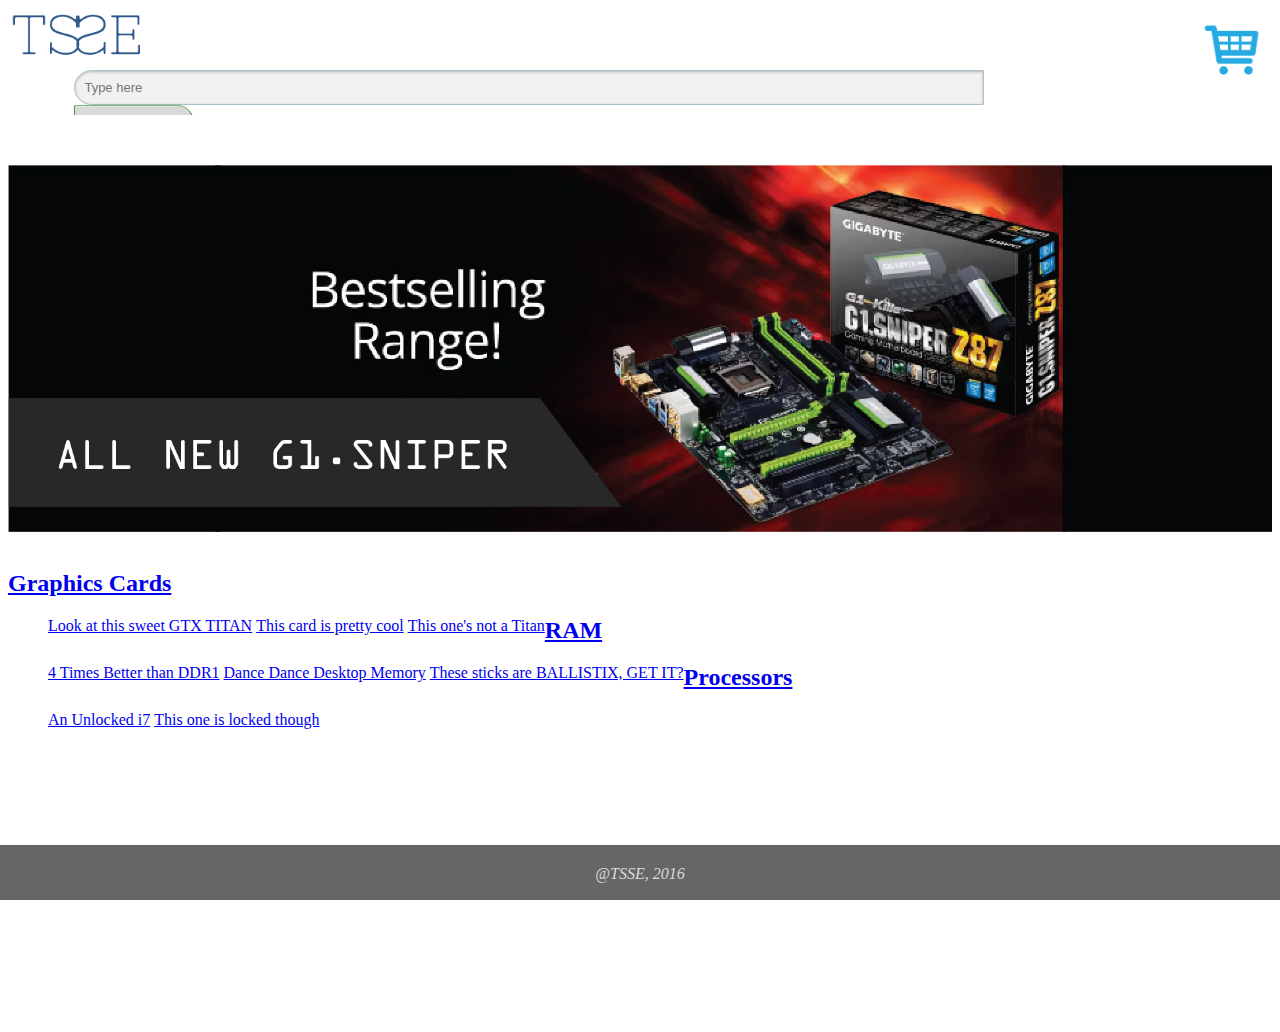
==== index.html @ 69bf1a40 "Update index.html" ====
<!doctype html>
<html lang="en">
<head>
	<!-- bsjsCore Files. You must include them in this order so as to use any BigSemantics porject -->
	<!-- Readyable is a class used to handle the asynchronous load time of the BS project
		BSAutoSwitch is an interface to BigSemantics that can switch between using the lab's hosted service for metadata
			and using a browser-installed extension. BSService and BSSExtension are implementations -->
	<script type="text/javascript" src="BigSemanticsJavaScript/bsjsCore/Readyable.js"></script>
	<script type="text/javascript" src="BigSemanticsJavaScript/bsjsCore/BSAutoSwitch.js"></script>
	<script type="text/javascript" src="BigSemanticsJavaScript/bsjsCore/BSService.js"></script>
	<script type="text/javascript" src="BigSemanticsJavaScript/bsjsCore/BSExtension.js"></script>
	<!-- BSUtils, Downloader, ParsedURL, and simplBase are helper classes. Include them, but don't really worry about them-->
	<script type="text/javascript" src="BigSemanticsJavaScript/bsjsCore/BSUtils.js"></script>
	<script type="text/javascript" src="BigSemanticsJavaScript/bsjsCore/ParsedURL.js"></script>
	<script type="text/javascript" src="BigSemanticsJavaScript/bsjsCore/Downloader.js"></script>
	<script type="text/javascript" src="BigSemanticsJavaScript/bsjsCore/simpl/simplBase.js"></script>
	<!-- MetadataTask is the preffered interface for using BSJS when you only want data and not to render it via our software
		RepoMan loads a Meta-metadata repository. Avoid doing anything with it directly; it's messy-->
	<script type="text/javascript" src="BigSemanticsJavaScript/bsjsCore/MetadataTask.js"></script>
	<script type="text/javascript" src="BigSemanticsJavaScript/bsjsCore/RepoMan.js"></script>
	<!-- Various helped classes for renderers. MetadataViewModel takes our raw data and puts it in a nice format for the
		 various metadata renderers (of which only one is shown here). InterfaceStyle is a dictionary that lets us style
		 elements differently in different renderers. -->
	<script type="text/javascript" src="BigSemanticsJavaScript/bsjsCore/MetadataViewModel.js"></script>
	<script type="text/javascript" src="BigSemanticsJavaScript/renderers/interfaceStyle.js"></script>
	<!-- The RenderingFiles!! RendererBase is your entry point for rendering via our software. RenderingTask handles some various data processing and can, on a good day, select an ideal renderer for metadata if one isn't specified. Vanilla Mice, mice, baby does *most* of the rendering work. The initial plan was for VanillaMICE to extend RendererBase, but in practice they've began to diverge.
	Bootstrap.min.css is a neccesary evil - there's some particular bit of css in there that lets MICE render properly. I'm trying to hunt it
	down so that bootstrap is not a dependency, but I haven't succeeded yet
	-->

	<script type="text/javascript" src="BigSemanticsJavaScript/renderers/RendererBase.js"></script>
	<script type="text/javascript" src="BigSemanticsJavaScript/renderers/RenderingTask.js"></script>
	<script type="text/javascript" src="BigSemanticsJavaScript/renderers/VanillaMICE.js"></script>

    <link href="../BigSemanticsJavaScript/renderers/styles/metadataRenderer.css" rel="stylesheet" type="text/css">

	<!--Webpage-specific javascript and CSS includes-->
<!-- 	<script type="text/javascript" src="./data.js"></script>
    <link href="./demo.css" rel="stylesheet" type="text/css">
 -->    <!-- I like the roboto font because it makes me feel like a real developer-->
	<!-- <link href='https://fonts.googleapis.com/css?family=Roboto:400,900italic,900,700italic,700,500,400italic,500italic,300italic,300,100italic,100' rel='stylesheet' type='text/css'> -->

    <link rel="stylesheet" type="text/css" href="style.css"></link>
    <link rel="stylesheet" type="text/css" href="https://cdnjs.cloudflare.com/ajax/libs/font-awesome/4.6.3/css/font-awesome.min.css">
    <script type="text/javascript" src="http://www.yvoschaap.com/ytpage/ytembed.js"></script>
    <script type="text/javascript" src="javastuff.js"></script>
<style>
</style>
</head>
<header id="banner" class="body">
	<img src="HCC new logo-09.png" alt="TSSE" width="135" height="52">
	<nav>
		<ul>
			<li><a href="cart.html"><img src="HCC new cart-09.png" title="Cart" width="80" height="51"></a></li>
		</ul>
		<form id="searchbox" action="">
			<input id="search" type="text" placeholder="Type here">
			<input id="submit" type="submit" value="Search">
		</form>
	</nav>
</header>
<aside id="featured" class="body"><article>
		<div id="slider">
			<figure>
				<img src="HCC slider1-10.jpg" alt>
				<img src="HCC slide2-10.jpg" alt>
				<img src="HCC slider1-10.jpg" alt>
				<img src="HCC slide2-10.jpg" alt>
			</figure>
		</div>
</article></aside>
<section id="content" class="body">
	<ol id="categories" class="hfeed">
		<li><article class="graphic-cards">
			<header>
				<h2 class="graphic-title"><a href="#" rel="bookmark" title="Permalink to them Graphic cards">Graphics Cards</a></h2>
			</header>
			<div class="graphic-content">
				<ul>
					<li><a href="https://www.amazon.com/EVGA-GeForce-Dual-Link-Graphics-06G-P4-2790-KR/dp/B00BIUKH04" rel="external">Look at this sweet GTX TITAN</a></li>
					<li><a href="http://www.newegg.com/Product/Product.aspx?Item=N82E16814202224" rel="external">This card is pretty cool</a></li>
					<li><a href="http://www.newegg.com/Product/Product.aspx?Item=N82E16814137040" rel="external">This one's not a Titan</a></li>
				</ul>
			</div>
		</article></li>
		<li><article class="ram">
			<header>
				<h2 class="ram-title"><a href="#" rel="bookmark" title="Permalink to them RAMS">RAM</a></h2>
			</header>
			<div class="ram-content">
				<ul>
					<li><a href="http://www.newegg.com/Product/Product.aspx?Item=N82E16820104531" rel="external">4 Times Better than DDR1</a></li>
					<li><a href="http://www.newegg.com/Product/Product.aspx?Item=N82E16820233982" rel="external">Dance Dance Desktop Memory</a></li>
					<li><a href="http://www.newegg.com/Product/Product.aspx?Item=9SIA5752RR9050" rel="external">These sticks are BALLISTIX, GET IT?</a></li>
				</ul>
			</div>
		</article></li>
		<li><article class="processors">
			<header>
				<h2 class="processors-title"><a href="#" rel="bookmark" title="Permalink to them Processors">Processors</a></h2>
			</header>
			<div class="processors-content">
				<ul>
					<li><a href="http://www.newegg.com/Product/Product.aspx?Item=N82E16819117559&cm_re=i7-_-19-117-559-_-Product" rel="external">An Unlocked i7</a></li>
					<li><a href="http://www.newegg.com/Product/Product.aspx?Item=N82E16819117560&cm_re=i7-_-19-117-560-_-Product" rel="external">This one is locked though</a></li>
				</ul>
			</div>
		</article></li>
	</ol>
</section>
<footer id="contentinfo" class="body"> 
	<address id="about" class="vcard body">
		<span class="primary"><font color="d9d9d9">@TSSE, 2016</a>
		</span>
	</address>
</footer>
</html>
---- style.css ----
li {
	display: inline;
}
img {
	float: left;
}
ul {
	float: right;
}
ol {
	display: inline;
}
div#slider{
	width: 100%;
	max-width: 1920px;
	margin: auto;
	margin-top: 50px;
	overflow: hidden;
}
div#slider figure{
	position: relative;
	width: 500%;
	margin: 0;
	padding: 0;
	font-size: 0;
	text-align: left;
	animation: 30s slidy infinite;
}
div#slider figure img {
	width: 20%;
	height: auto;
	float: left;
}
@keyframes slidy {
	0% { left: 0%; }
	20% { left: 0%; }
	25% { left: -100%; }
	45% { left: -100%; }
	50% { left: -200%; }
	70% { left: -200%; } 
	75% { left: -300%; }
	95% { left: -300%; }
	100% { left: -400%; }
}

#searchbox {
	/*background-color: #eaf8fc;
	background-image: linear-gradient(#fff, #d4e8ec);
	border-radius: 35px;
	border-width: 1px;
	border-style: solid;
	border-color: #c4d9df #a4c3ca #83afb7;*/
	width: 80%;
	height: 35px;
	padding: 10px;
	margin: 20px auto 50px;
	overflow: hidden;
}
#search, 
#submit {
    float: left;
}
#search {
    padding: 5px 9px;
    height: 23px;
    width: 88%;
    margin: 0 auto;
    border: 1px solid #a4c3ca;
    font: normal 13px 'trebuchet MS', arial, helvetica;
    background: #f1f1f1;
    border-radius: 50px 3px 3px 50px;
    box-shadow: 0 1px 3px rgba(0, 0, 0, 0.25) inset, 0 1px 0 rgba(255, 255, 255, 1);            
}
#submit
{       
    background-color: #d9d9d9;
    /*background-image: linear-gradient(#95d788, #6cbb6b);*/
    border-radius: 3px 50px 50px 3px;    
    border-width: 1px;
    border-style: solid;
    border-color: #7eba7c #578e57 #447d43;
    box-shadow: 0 0 1px rgba(0, 0, 0, 0.3), 
                0 1px 0 rgba(255, 255, 255, 0.3) inset;
    height: 35px;
    margin: 0 0 0 0px;
    padding: 0;
    width: 120px;
    cursor: pointer;
    font: bold 14px Arial, Helvetica;
    color: #23441e;    
    text-shadow: 0 1px 0 rgba(255,255,255,0.5);
}

#submit:hover {       
    background-color: #999999;
    background-image: linear-gradient(#999999, #d9d9d9);
}   

#submit:active {       
    background: #999999;
    outline: none;
    box-shadow: 0 1px 4px rgba(0, 0, 0, 0.5) inset;        
}

#submit::-moz-focus-inner {
       border: 0;  /* Small centering fix for Firefox */
}
#content {
	min-height: 400px;
   	margin-bottom: 100px;
   	clear: both;
}
div.graphic-content {
	float: left;
}
div.ram-content {
	float: left;
}
div.processors-content {
	float: left;
}
#contentinfo {
   position:fixed;
   left:0px;
   bottom:0px;
   height:55px;
   width:100%;
   background:#666666;
}
#about{
	text-align: center;
	color: #d9d9d9;
	margin: 20px;
}
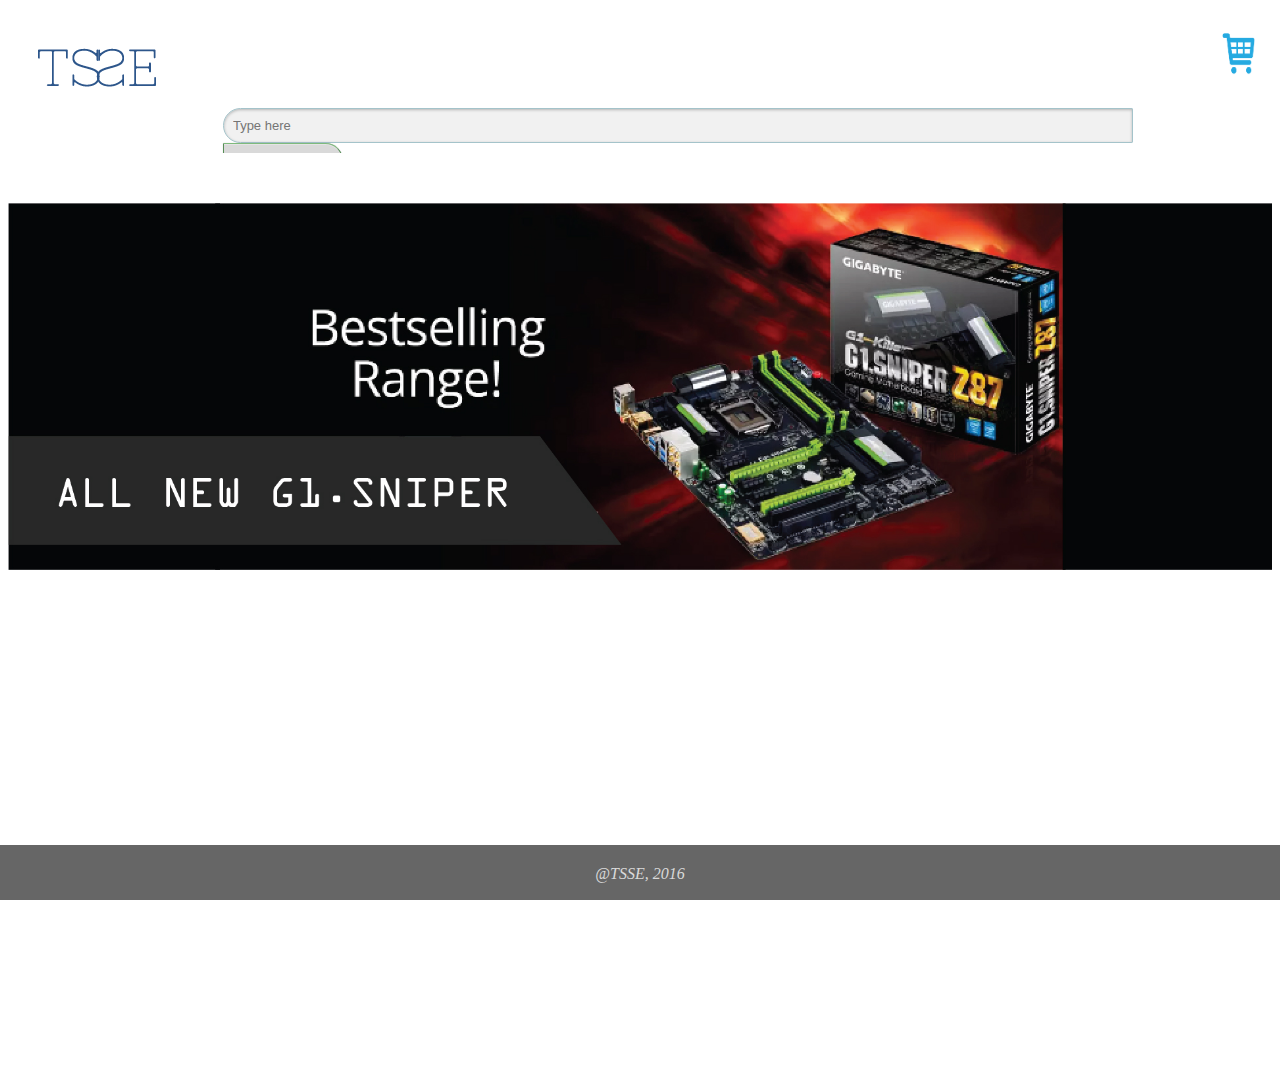
==== commit fdf1d373: "next commito" ====
--- a/index.html
+++ b/index.html
@@ -41,6 +41,7 @@
 	<!-- <link href='https://fonts.googleapis.com/css?family=Roboto:400,900italic,900,700italic,700,500,400italic,500italic,300italic,300,100italic,100' rel='stylesheet' type='text/css'> -->
 
     <link rel="stylesheet" type="text/css" href="style.css"></link>
+    <link rel="stylesheet" type="text/css" href="functionalPrototype.css"></link>
     <link rel="stylesheet" type="text/css" href="https://cdnjs.cloudflare.com/ajax/libs/font-awesome/4.6.3/css/font-awesome.min.css">
     <script type="text/javascript" src="http://www.yvoschaap.com/ytpage/ytembed.js"></script>
     <script type="text/javascript" src="javastuff.js"></script>
@@ -48,10 +49,10 @@
 </style>
 </head>
 <header id="banner" class="body">
-	<img src="HCC new logo-09.png" alt="TSSE" width="135" height="52">
+	<img src="HCC logo-09.png" alt="TSSE" width="177" height="115">
 	<nav>
 		<ul>
-			<li><a href="cart.html"><img src="HCC new cart-09.png" title="Cart" width="80" height="51"></a></li>
+			<li><a href="cart.html"><img src="HCC cart-09.png" title="Cart" width="66" height="57.5"></a></li>
 		</ul>
 		<form id="searchbox" action="">
 			<input id="search" type="text" placeholder="Type here">
@@ -69,44 +70,66 @@
 			</figure>
 		</div>
 </article></aside>
-<section id="content" class="body">
-	<ol id="categories" class="hfeed">
-		<li><article class="graphic-cards">
-			<header>
-				<h2 class="graphic-title"><a href="#" rel="bookmark" title="Permalink to them Graphic cards">Graphics Cards</a></h2>
-			</header>
-			<div class="graphic-content">
-				<ul>
-					<li><a href="https://www.amazon.com/EVGA-GeForce-Dual-Link-Graphics-06G-P4-2790-KR/dp/B00BIUKH04" rel="external">Look at this sweet GTX TITAN</a></li>
-					<li><a href="http://www.newegg.com/Product/Product.aspx?Item=N82E16814202224" rel="external">This card is pretty cool</a></li>
-					<li><a href="http://www.newegg.com/Product/Product.aspx?Item=N82E16814137040" rel="external">This one's not a Titan</a></li>
-				</ul>
+<section id="content" class="body"><div id = "main" class="main">
+		<div id = "search-results-container" class="search-results-container">
+			<div id="products-container" oncontextmenu="return false;" class="w3-row products-container">
+				
 			</div>
-		</article></li>
-		<li><article class="ram">
-			<header>
-				<h2 class="ram-title"><a href="#" rel="bookmark" title="Permalink to them RAMS">RAM</a></h2>
-			</header>
-			<div class="ram-content">
-				<ul>
-					<li><a href="http://www.newegg.com/Product/Product.aspx?Item=N82E16820104531" rel="external">4 Times Better than DDR1</a></li>
-					<li><a href="http://www.newegg.com/Product/Product.aspx?Item=N82E16820233982" rel="external">Dance Dance Desktop Memory</a></li>
-					<li><a href="http://www.newegg.com/Product/Product.aspx?Item=9SIA5752RR9050" rel="external">These sticks are BALLISTIX, GET IT?</a></li>
-				</ul>
+		</div>
+		<div id="modalWindow" class="w3-modal w3-padding">
+			<div class="w3-modal-content w3-card-4 w3-animate-zoom" style="width:1050px">
+				<header class="w3-white w3-padding modal-header">
+                    <div class="w3-padding" style="float:center">
+                        <h2 class="w3-half" style="text:left">
+                            <img id="modalImage"/>
+                        </h2>
+                        <div class:"w3-half" style="float:left;text-align:left">
+                            <h2 id="modalProductName"></h2>
+                            <div>
+                                <div style="float:left">
+                                    <h4 id="modalPrice"></h4>
+                                    <div class="w3-xlarge" style="float:left;color:rgb(255, 153, 0)">
+                                        <i id="modalStar1"></i>
+                                        <i id="modalStar2"></i>
+                                        <i id="modalStar3"></i>
+                                        <i id="modalStar4"></i>
+                                        <i id="modalStar5"></i>
+                                    </div>
+                                </div>
+								<div class="w3-jumbo">
+									<i id="modalFavorite" style="float:right;color:red;"></i>
+								</div>
+                            </div>
+                        </div>
+                    </div>
+				</header>
+				<div id="specsContent" class="w3-container tab-content modal-specs-tab-content">
+					<div class="w3-container" style="text-align:left;max-height:350px;overflow:auto">
+						<table id="modalSecificationsTable" class="w3-table w3-margin">
+
+						</table>
+					</div>
+				</div>
+                
+				<div id="reviewsContent" class="w3-container tab-content modal-reviews-tab-content" style="text-align:left;max-height:350px;overflow:auto">
+				
+                </div>
+
+				<div id="videosContent" class="w3-container tab-content modal-videos-tab-content">
+					<div id="modalVideosContainer" class="w3-container" style="max-height:350px;overflow:auto">
+                        <div id="ytThumbs"></div>
+					</div>
+				</div>
+				
+				<div id="favoritesContent" class="w3-container tab-content modal-favorites-tab-content">
+					<div class="w3-container" style="text-align:left;max-height:350px;overflow:auto">
+						<table id="modalFavoritesTable" class="w3-table w3-margin">
+						</table>
+					</div>
+				</div>
 			</div>
-		</article></li>
-		<li><article class="processors">
-			<header>
-				<h2 class="processors-title"><a href="#" rel="bookmark" title="Permalink to them Processors">Processors</a></h2>
-			</header>
-			<div class="processors-content">
-				<ul>
-					<li><a href="http://www.newegg.com/Product/Product.aspx?Item=N82E16819117559&cm_re=i7-_-19-117-559-_-Product" rel="external">An Unlocked i7</a></li>
-					<li><a href="http://www.newegg.com/Product/Product.aspx?Item=N82E16819117560&cm_re=i7-_-19-117-560-_-Product" rel="external">This one is locked though</a></li>
-				</ul>
-			</div>
-		</article></li>
-	</ol>
+		</div>
+	</div>
 </section>
 <footer id="contentinfo" class="body"> 
 	<address id="about" class="vcard body">
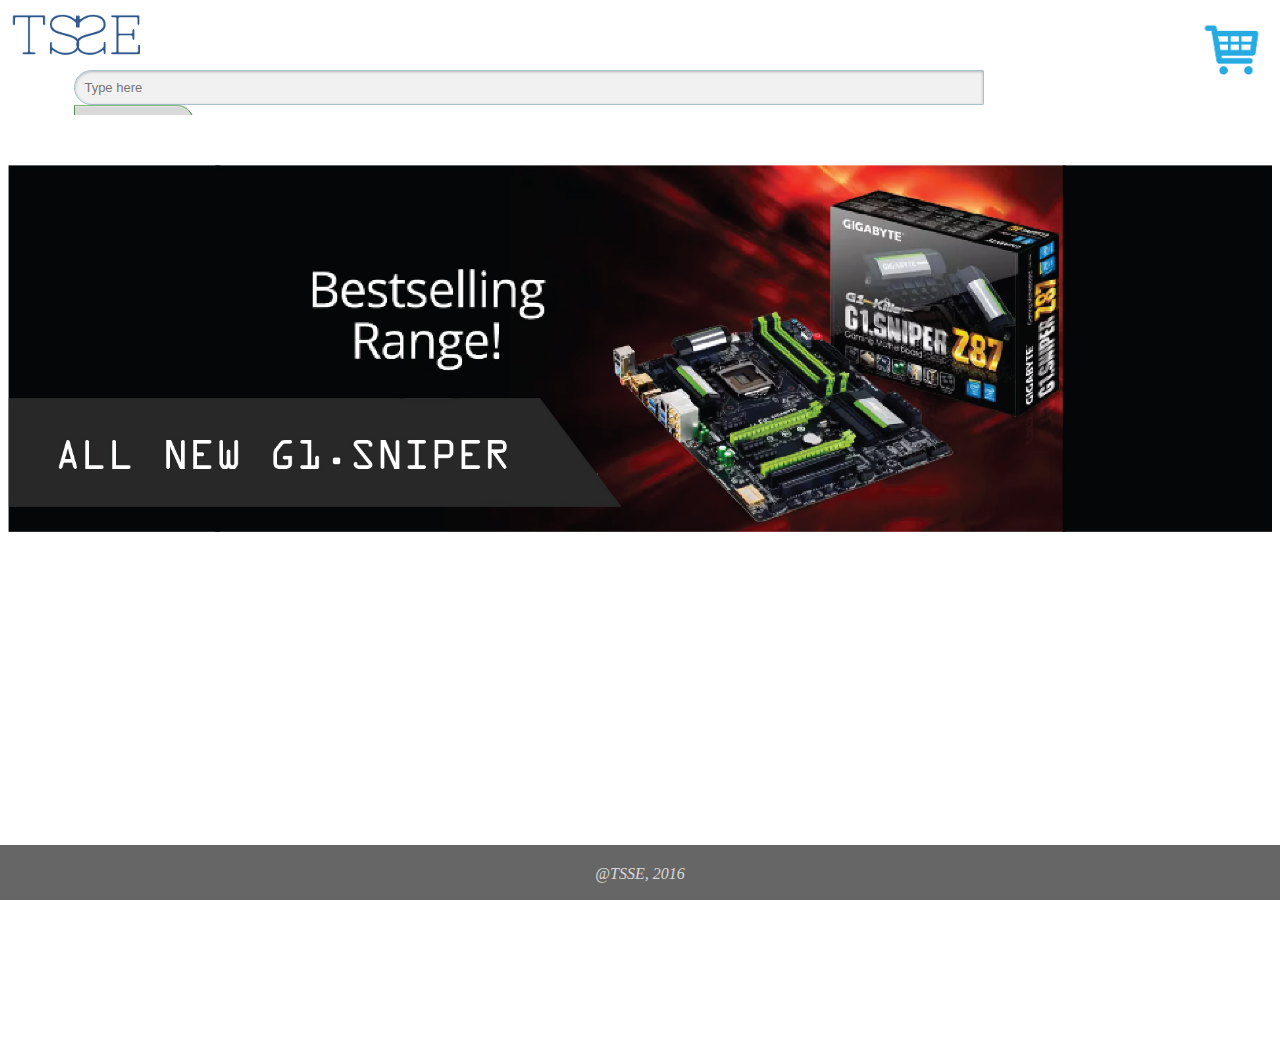
==== commit 803ddd7c: "Merge branch 'master' of https://github.com/MitchellPriour/MitchellPriour.github.io" ====
--- a/index.html
+++ b/index.html
@@ -49,10 +49,10 @@
 </style>
 </head>
 <header id="banner" class="body">
-	<img src="HCC logo-09.png" alt="TSSE" width="177" height="115">
+	<img src="HCC new logo-09.png" alt="TSSE" width="135" height="52">
 	<nav>
 		<ul>
-			<li><a href="cart.html"><img src="HCC cart-09.png" title="Cart" width="66" height="57.5"></a></li>
+			<li><a href="cart.html"><img src="HCC new cart-09.png" title="Cart" width="80" height="51"></a></li>
 		</ul>
 		<form id="searchbox" action="">
 			<input id="search" type="text" placeholder="Type here">
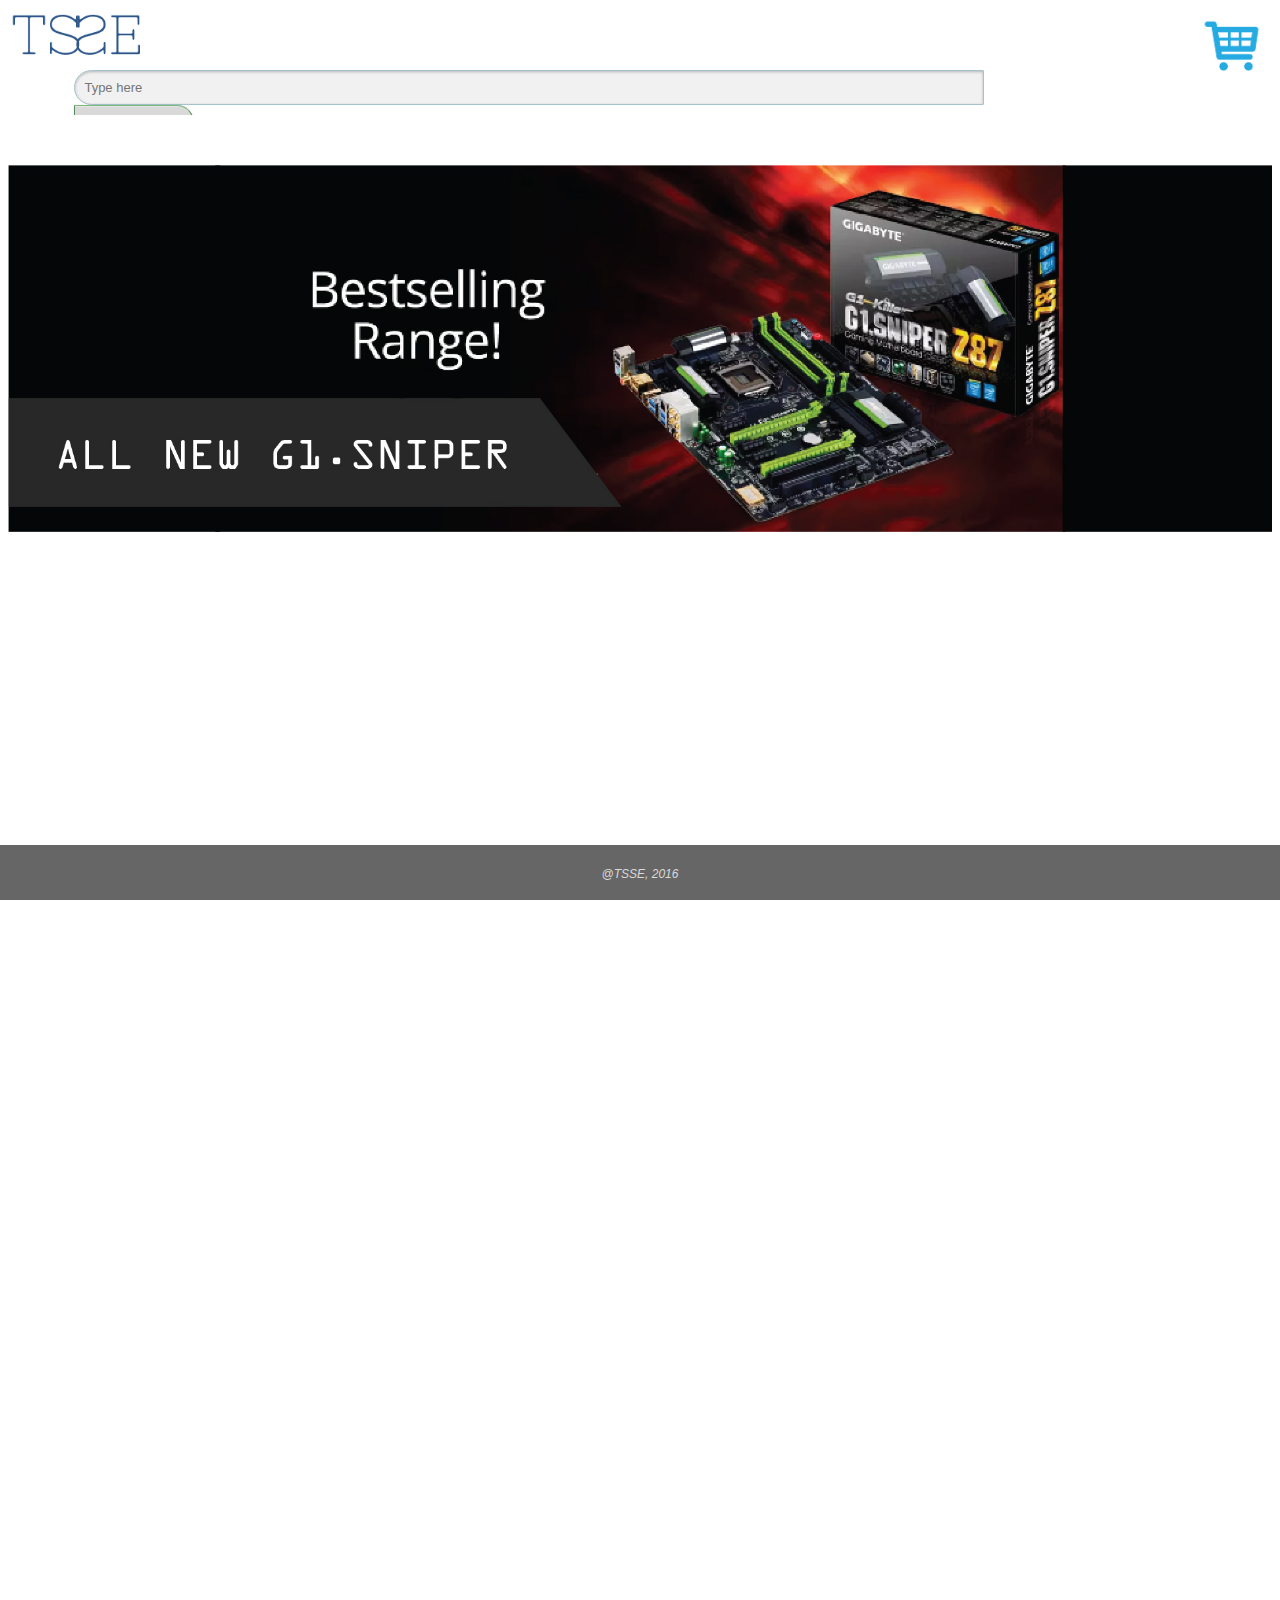
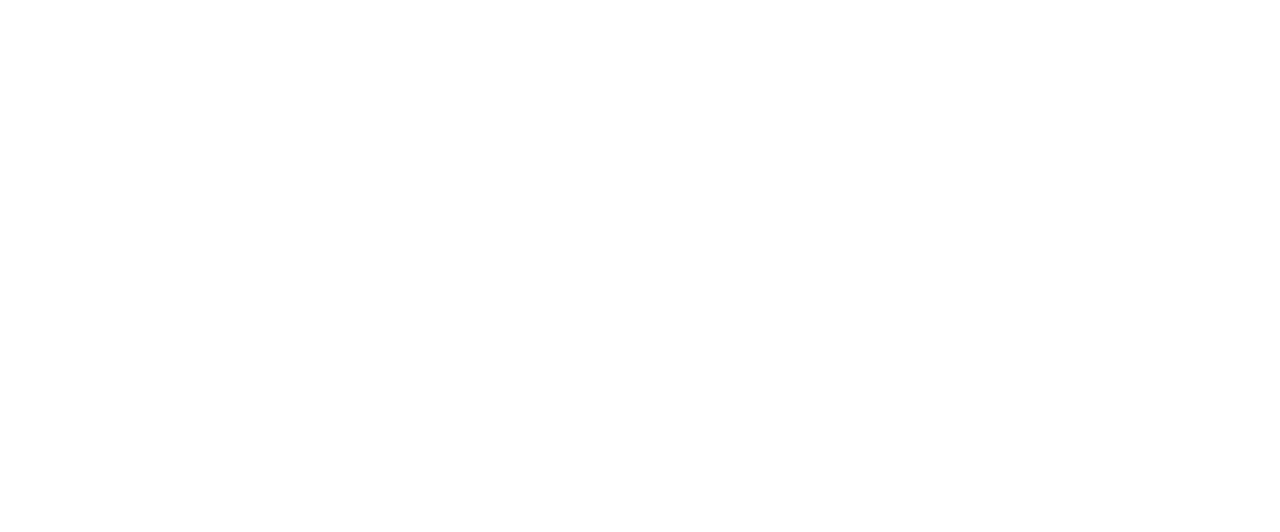
==== commit 78d99e34: "do it" ====
--- a/index.html
+++ b/index.html
@@ -27,21 +27,17 @@
 	Bootstrap.min.css is a neccesary evil - there's some particular bit of css in there that lets MICE render properly. I'm trying to hunt it
 	down so that bootstrap is not a dependency, but I haven't succeeded yet
 	-->
-
 	<script type="text/javascript" src="BigSemanticsJavaScript/renderers/RendererBase.js"></script>
 	<script type="text/javascript" src="BigSemanticsJavaScript/renderers/RenderingTask.js"></script>
 	<script type="text/javascript" src="BigSemanticsJavaScript/renderers/VanillaMICE.js"></script>
 
     <link href="../BigSemanticsJavaScript/renderers/styles/metadataRenderer.css" rel="stylesheet" type="text/css">
-
 	<!--Webpage-specific javascript and CSS includes-->
 <!-- 	<script type="text/javascript" src="./data.js"></script>
     <link href="./demo.css" rel="stylesheet" type="text/css">
  -->    <!-- I like the roboto font because it makes me feel like a real developer-->
 	<!-- <link href='https://fonts.googleapis.com/css?family=Roboto:400,900italic,900,700italic,700,500,400italic,500italic,300italic,300,100italic,100' rel='stylesheet' type='text/css'> -->
-
     <link rel="stylesheet" type="text/css" href="style.css"></link>
-    <link rel="stylesheet" type="text/css" href="functionalPrototype.css"></link>
     <link rel="stylesheet" type="text/css" href="https://cdnjs.cloudflare.com/ajax/libs/font-awesome/4.6.3/css/font-awesome.min.css">
     <script type="text/javascript" src="http://www.yvoschaap.com/ytpage/ytembed.js"></script>
     <script type="text/javascript" src="javastuff.js"></script>
@@ -72,61 +68,7 @@
 </article></aside>
 <section id="content" class="body"><div id = "main" class="main">
 		<div id = "search-results-container" class="search-results-container">
-			<div id="products-container" oncontextmenu="return false;" class="w3-row products-container">
-				
-			</div>
-		</div>
-		<div id="modalWindow" class="w3-modal w3-padding">
-			<div class="w3-modal-content w3-card-4 w3-animate-zoom" style="width:1050px">
-				<header class="w3-white w3-padding modal-header">
-                    <div class="w3-padding" style="float:center">
-                        <h2 class="w3-half" style="text:left">
-                            <img id="modalImage"/>
-                        </h2>
-                        <div class:"w3-half" style="float:left;text-align:left">
-                            <h2 id="modalProductName"></h2>
-                            <div>
-                                <div style="float:left">
-                                    <h4 id="modalPrice"></h4>
-                                    <div class="w3-xlarge" style="float:left;color:rgb(255, 153, 0)">
-                                        <i id="modalStar1"></i>
-                                        <i id="modalStar2"></i>
-                                        <i id="modalStar3"></i>
-                                        <i id="modalStar4"></i>
-                                        <i id="modalStar5"></i>
-                                    </div>
-                                </div>
-								<div class="w3-jumbo">
-									<i id="modalFavorite" style="float:right;color:red;"></i>
-								</div>
-                            </div>
-                        </div>
-                    </div>
-				</header>
-				<div id="specsContent" class="w3-container tab-content modal-specs-tab-content">
-					<div class="w3-container" style="text-align:left;max-height:350px;overflow:auto">
-						<table id="modalSecificationsTable" class="w3-table w3-margin">
-
-						</table>
-					</div>
-				</div>
-                
-				<div id="reviewsContent" class="w3-container tab-content modal-reviews-tab-content" style="text-align:left;max-height:350px;overflow:auto">
-				
-                </div>
-
-				<div id="videosContent" class="w3-container tab-content modal-videos-tab-content">
-					<div id="modalVideosContainer" class="w3-container" style="max-height:350px;overflow:auto">
-                        <div id="ytThumbs"></div>
-					</div>
-				</div>
-				
-				<div id="favoritesContent" class="w3-container tab-content modal-favorites-tab-content">
-					<div class="w3-container" style="text-align:left;max-height:350px;overflow:auto">
-						<table id="modalFavoritesTable" class="w3-table w3-margin">
-						</table>
-					</div>
-				</div>
+			<div id="products-container" oncontextmenu="return false;" class="w3-row products-container">				
 			</div>
 		</div>
 	</div>
--- a/style.css
+++ b/style.css
@@ -5,6 +5,7 @@
 	float: left;
 }
 ul {
+	list-style-type: none;
 	float: right;
 }
 ol {
@@ -106,7 +107,7 @@
        border: 0;  /* Small centering fix for Firefox */
 }
 #content {
-	min-height: 400px;
+	min-height: 1500px;
    	margin-bottom: 100px;
    	clear: both;
 }
@@ -118,6 +119,65 @@
 }
 div.processors-content {
 	float: left;
+}
+.body {
+    font-family: Verdana,sans-serif;
+    font-size: 12px;
+    line-height: 1.5;
+}
+.products-container {
+    position: absolute;
+    left: 200px;
+    right: 50px;
+    top: 685px;
+}
+.product-card {
+    height: 300px;
+    margin: 10px;
+    min-width: 200px;
+    position: relative;
+    float: left;
+}
+.product-card{width: calc(100% - 30px);}
+
+@media only screen and (min-width:42px){
+.product-card{width: calc((100% - 60px) / 2)}
+}
+@media only screen and (min-width:25px){
+.product-card{width: calc((100% - 90px) / 7);}
+}
+.product-container {
+    position: absolute;
+    top: 105px;
+    left: 15px;
+    right: 15px;
+    bottom: 15px;
+}
+.product-image-container {
+    height: 100px;
+    max-width:300px;
+    position: relative;
+    top: 15px;
+    left: 30%;
+}
+.product-image-container img { 
+    max-width: 150px;
+    max-height: 100px;
+}.product-name {
+    margin: 15px;
+    font-size: 14px;
+}
+.product-rating-and-price-container {
+    font-size: 12px;
+}
+.product-rating {
+    position: absolute;
+    right: 10%;
+    color: rgb(255, 153, 0);
+}
+.product-price {
+    position: absolute;
+    left: 10%;
 }
 #contentinfo {
    position:fixed;
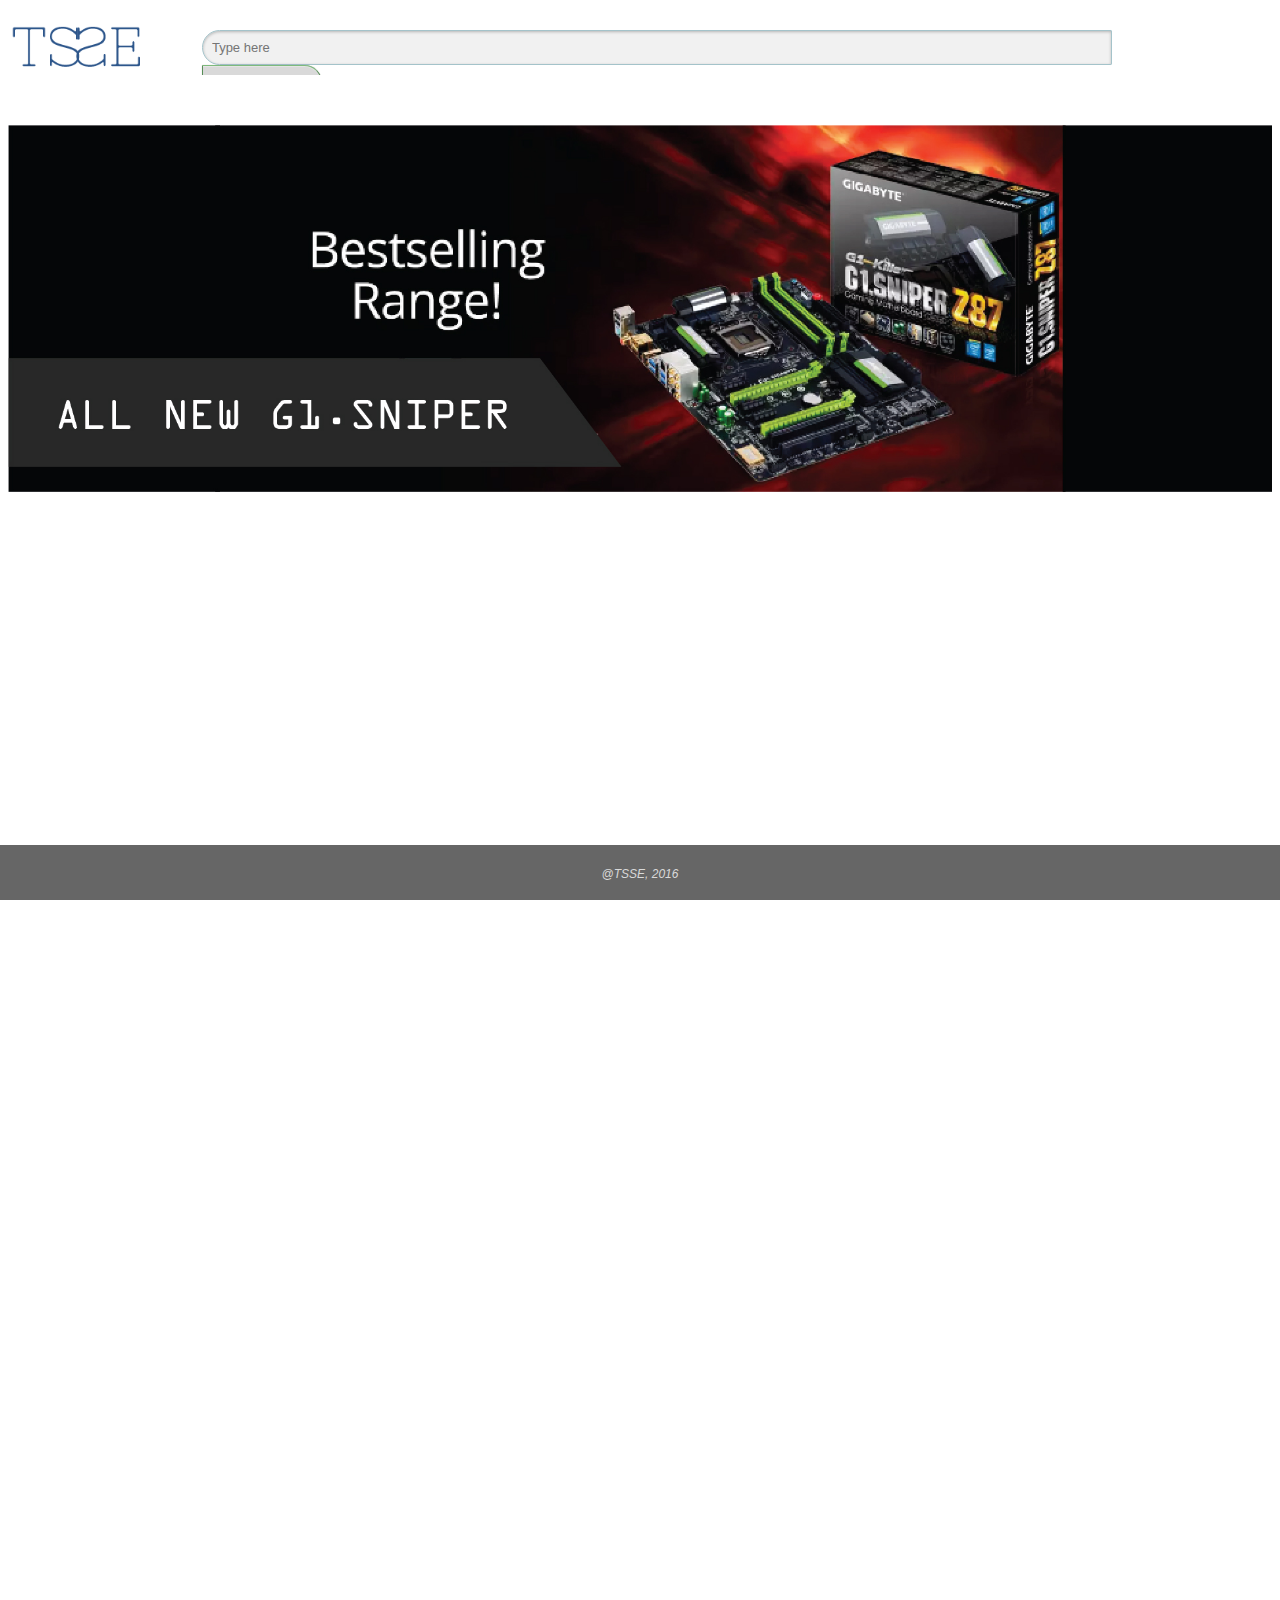
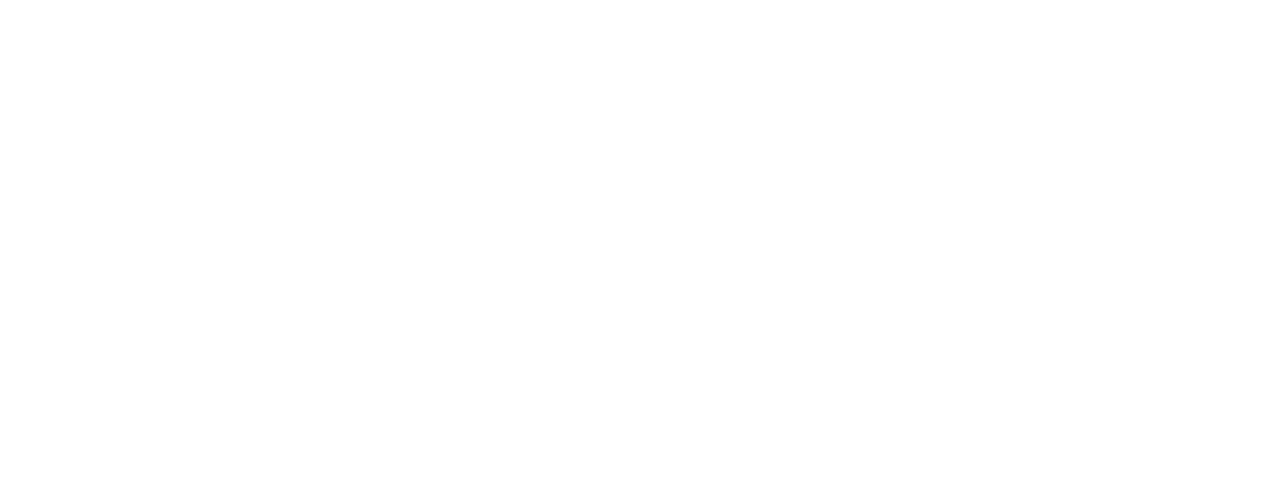
==== commit f332bfd5: "Update index.html" ====
--- a/index.html
+++ b/index.html
@@ -1,82 +1,80 @@
-<!doctype html>
-<html lang="en">
-<head>
-	<!-- bsjsCore Files. You must include them in this order so as to use any BigSemantics porject -->
-	<!-- Readyable is a class used to handle the asynchronous load time of the BS project
-		BSAutoSwitch is an interface to BigSemantics that can switch between using the lab's hosted service for metadata
-			and using a browser-installed extension. BSService and BSSExtension are implementations -->
-	<script type="text/javascript" src="BigSemanticsJavaScript/bsjsCore/Readyable.js"></script>
-	<script type="text/javascript" src="BigSemanticsJavaScript/bsjsCore/BSAutoSwitch.js"></script>
-	<script type="text/javascript" src="BigSemanticsJavaScript/bsjsCore/BSService.js"></script>
-	<script type="text/javascript" src="BigSemanticsJavaScript/bsjsCore/BSExtension.js"></script>
-	<!-- BSUtils, Downloader, ParsedURL, and simplBase are helper classes. Include them, but don't really worry about them-->
-	<script type="text/javascript" src="BigSemanticsJavaScript/bsjsCore/BSUtils.js"></script>
-	<script type="text/javascript" src="BigSemanticsJavaScript/bsjsCore/ParsedURL.js"></script>
-	<script type="text/javascript" src="BigSemanticsJavaScript/bsjsCore/Downloader.js"></script>
-	<script type="text/javascript" src="BigSemanticsJavaScript/bsjsCore/simpl/simplBase.js"></script>
-	<!-- MetadataTask is the preffered interface for using BSJS when you only want data and not to render it via our software
-		RepoMan loads a Meta-metadata repository. Avoid doing anything with it directly; it's messy-->
-	<script type="text/javascript" src="BigSemanticsJavaScript/bsjsCore/MetadataTask.js"></script>
-	<script type="text/javascript" src="BigSemanticsJavaScript/bsjsCore/RepoMan.js"></script>
-	<!-- Various helped classes for renderers. MetadataViewModel takes our raw data and puts it in a nice format for the
-		 various metadata renderers (of which only one is shown here). InterfaceStyle is a dictionary that lets us style
-		 elements differently in different renderers. -->
-	<script type="text/javascript" src="BigSemanticsJavaScript/bsjsCore/MetadataViewModel.js"></script>
-	<script type="text/javascript" src="BigSemanticsJavaScript/renderers/interfaceStyle.js"></script>
-	<!-- The RenderingFiles!! RendererBase is your entry point for rendering via our software. RenderingTask handles some various data processing and can, on a good day, select an ideal renderer for metadata if one isn't specified. Vanilla Mice, mice, baby does *most* of the rendering work. The initial plan was for VanillaMICE to extend RendererBase, but in practice they've began to diverge.
-	Bootstrap.min.css is a neccesary evil - there's some particular bit of css in there that lets MICE render properly. I'm trying to hunt it
-	down so that bootstrap is not a dependency, but I haven't succeeded yet
-	-->
-	<script type="text/javascript" src="BigSemanticsJavaScript/renderers/RendererBase.js"></script>
-	<script type="text/javascript" src="BigSemanticsJavaScript/renderers/RenderingTask.js"></script>
-	<script type="text/javascript" src="BigSemanticsJavaScript/renderers/VanillaMICE.js"></script>
-
-    <link href="../BigSemanticsJavaScript/renderers/styles/metadataRenderer.css" rel="stylesheet" type="text/css">
-	<!--Webpage-specific javascript and CSS includes-->
-<!-- 	<script type="text/javascript" src="./data.js"></script>
-    <link href="./demo.css" rel="stylesheet" type="text/css">
- -->    <!-- I like the roboto font because it makes me feel like a real developer-->
-	<!-- <link href='https://fonts.googleapis.com/css?family=Roboto:400,900italic,900,700italic,700,500,400italic,500italic,300italic,300,100italic,100' rel='stylesheet' type='text/css'> -->
-    <link rel="stylesheet" type="text/css" href="style.css"></link>
-    <link rel="stylesheet" type="text/css" href="https://cdnjs.cloudflare.com/ajax/libs/font-awesome/4.6.3/css/font-awesome.min.css">
-    <script type="text/javascript" src="http://www.yvoschaap.com/ytpage/ytembed.js"></script>
-    <script type="text/javascript" src="javastuff.js"></script>
-<style>
-</style>
-</head>
-<header id="banner" class="body">
-	<img src="HCC new logo-09.png" alt="TSSE" width="135" height="52">
-	<nav>
-		<ul>
-			<li><a href="cart.html"><img src="HCC new cart-09.png" title="Cart" width="80" height="51"></a></li>
-		</ul>
-		<form id="searchbox" action="">
-			<input id="search" type="text" placeholder="Type here">
-			<input id="submit" type="submit" value="Search">
-		</form>
-	</nav>
-</header>
-<aside id="featured" class="body"><article>
-		<div id="slider">
-			<figure>
-				<img src="HCC slider1-10.jpg" alt>
-				<img src="HCC slide2-10.jpg" alt>
-				<img src="HCC slider1-10.jpg" alt>
-				<img src="HCC slide2-10.jpg" alt>
-			</figure>
-		</div>
-</article></aside>
-<section id="content" class="body"><div id = "main" class="main">
-		<div id = "search-results-container" class="search-results-container">
-			<div id="products-container" oncontextmenu="return false;" class="w3-row products-container">				
-			</div>
-		</div>
-	</div>
-</section>
-<footer id="contentinfo" class="body"> 
-	<address id="about" class="vcard body">
-		<span class="primary"><font color="d9d9d9">@TSSE, 2016</a>
-		</span>
-	</address>
-</footer>
-</html>
+<!doctype html>
+<html lang="en">
+<head>
+	<!-- bsjsCore Files. You must include them in this order so as to use any BigSemantics porject -->
+	<!-- Readyable is a class used to handle the asynchronous load time of the BS project
+		BSAutoSwitch is an interface to BigSemantics that can switch between using the lab's hosted service for metadata
+			and using a browser-installed extension. BSService and BSSExtension are implementations -->
+	<script type="text/javascript" src="BigSemanticsJavaScript/bsjsCore/Readyable.js"></script>
+	<script type="text/javascript" src="BigSemanticsJavaScript/bsjsCore/BSAutoSwitch.js"></script>
+	<script type="text/javascript" src="BigSemanticsJavaScript/bsjsCore/BSService.js"></script>
+	<script type="text/javascript" src="BigSemanticsJavaScript/bsjsCore/BSExtension.js"></script>
+	<!-- BSUtils, Downloader, ParsedURL, and simplBase are helper classes. Include them, but don't really worry about them-->
+	<script type="text/javascript" src="BigSemanticsJavaScript/bsjsCore/BSUtils.js"></script>
+	<script type="text/javascript" src="BigSemanticsJavaScript/bsjsCore/ParsedURL.js"></script>
+	<script type="text/javascript" src="BigSemanticsJavaScript/bsjsCore/Downloader.js"></script>
+	<script type="text/javascript" src="BigSemanticsJavaScript/bsjsCore/simpl/simplBase.js"></script>
+	<!-- MetadataTask is the preffered interface for using BSJS when you only want data and not to render it via our software
+		RepoMan loads a Meta-metadata repository. Avoid doing anything with it directly; it's messy-->
+	<script type="text/javascript" src="BigSemanticsJavaScript/bsjsCore/MetadataTask.js"></script>
+	<script type="text/javascript" src="BigSemanticsJavaScript/bsjsCore/RepoMan.js"></script>
+	<!-- Various helped classes for renderers. MetadataViewModel takes our raw data and puts it in a nice format for the
+		 various metadata renderers (of which only one is shown here). InterfaceStyle is a dictionary that lets us style
+		 elements differently in different renderers. -->
+	<script type="text/javascript" src="BigSemanticsJavaScript/bsjsCore/MetadataViewModel.js"></script>
+	<script type="text/javascript" src="BigSemanticsJavaScript/renderers/interfaceStyle.js"></script>
+	<!-- The RenderingFiles!! RendererBase is your entry point for rendering via our software. RenderingTask handles some various data processing and can, on a good day, select an ideal renderer for metadata if one isn't specified. Vanilla Mice, mice, baby does *most* of the rendering work. The initial plan was for VanillaMICE to extend RendererBase, but in practice they've began to diverge.
+	Bootstrap.min.css is a neccesary evil - there's some particular bit of css in there that lets MICE render properly. I'm trying to hunt it
+	down so that bootstrap is not a dependency, but I haven't succeeded yet
+	-->
+	<script type="text/javascript" src="BigSemanticsJavaScript/renderers/RendererBase.js"></script>
+	<script type="text/javascript" src="BigSemanticsJavaScript/renderers/RenderingTask.js"></script>
+	<script type="text/javascript" src="BigSemanticsJavaScript/renderers/VanillaMICE.js"></script>
+
+    <link href="../BigSemanticsJavaScript/renderers/styles/metadataRenderer.css" rel="stylesheet" type="text/css">
+	<!--Webpage-specific javascript and CSS includes-->
+<!-- 	<script type="text/javascript" src="./data.js"></script>
+    <link href="./demo.css" rel="stylesheet" type="text/css">
+ -->    <!-- I like the roboto font because it makes me feel like a real developer-->
+	<!-- <link href='https://fonts.googleapis.com/css?family=Roboto:400,900italic,900,700italic,700,500,400italic,500italic,300italic,300,100italic,100' rel='stylesheet' type='text/css'> -->
+    <link rel="stylesheet" type="text/css" href="style.css"></link>
+    <link rel="stylesheet" type="text/css" href="https://cdnjs.cloudflare.com/ajax/libs/font-awesome/4.6.3/css/font-awesome.min.css">
+    <script type="text/javascript" src="http://www.yvoschaap.com/ytpage/ytembed.js"></script>
+    <script type="text/javascript" src="javastuff.js"></script>
+<style>
+</style>
+</head>
+<header id="banner" class="body">
+	<img src="HCC new logo-09.png" alt="TSSE" width="135" height="52">
+	<nav>
+		
+		<form id="searchbox" action="">
+			<input id="search" type="text" placeholder="Type here">
+			<input id="submit" type="submit" value="Search">
+		</form>
+	</nav>
+</header>
+<aside id="featured" class="body"><article>
+		<div id="slider">
+			<figure>
+				<img src="HCC slider1-10.jpg" alt>
+				<img src="HCC slide2-10.jpg" alt>
+				<img src="HCC slider1-10.jpg" alt>
+				<img src="HCC slide2-10.jpg" alt>
+			</figure>
+		</div>
+</article></aside>
+<section id="content" class="body"><div id = "main" class="main">
+		<div id = "search-results-container" class="search-results-container">
+			<div id="products-container" oncontextmenu="return false;" class="w3-row products-container">				
+			</div>
+		</div>
+	</div>
+</section>
+<footer id="contentinfo" class="body"> 
+	<address id="about" class="vcard body">
+		<span class="primary"><font color="d9d9d9">@TSSE, 2016</a>
+		</span>
+	</address>
+</footer>
+</html>
--- a/style.css
+++ b/style.css
@@ -190,5 +190,4 @@
 #about{
 	text-align: center;
 	color: #d9d9d9;
-	margin: 20px;
-}+	margin: 20px;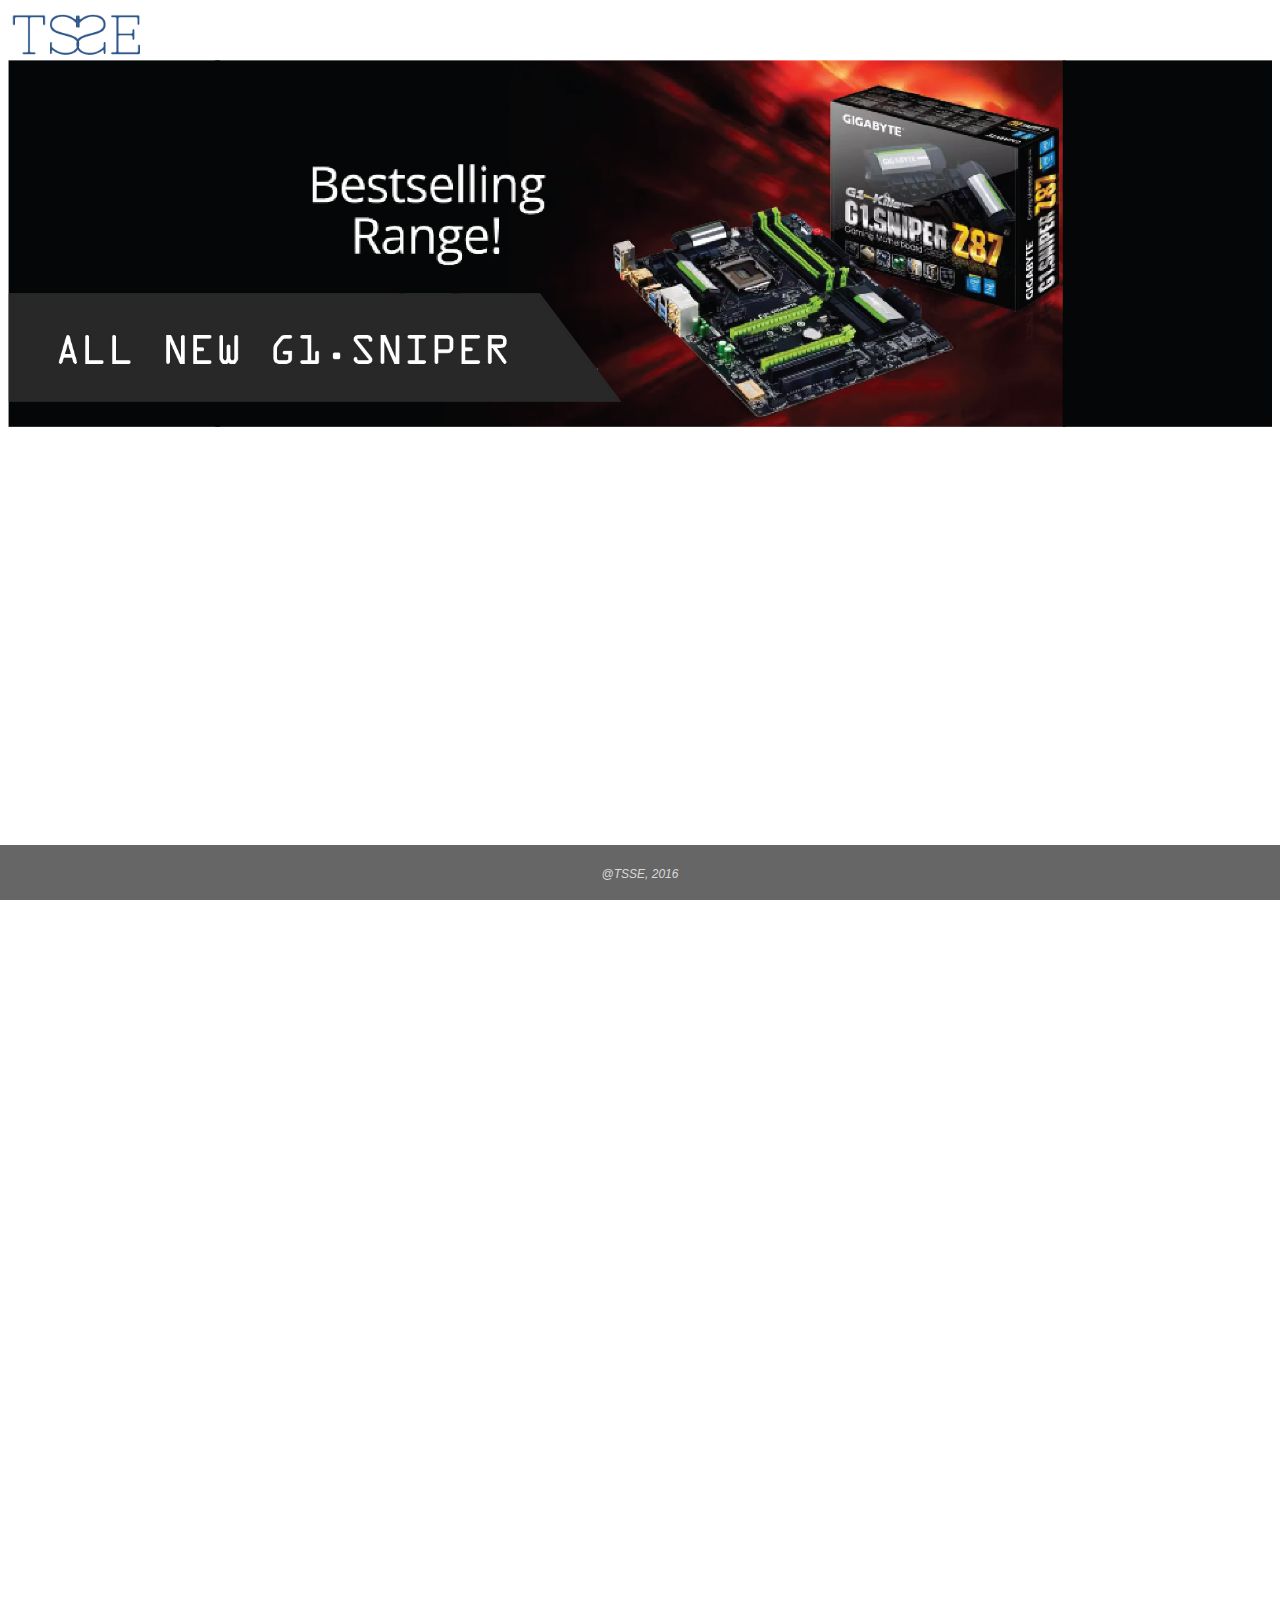
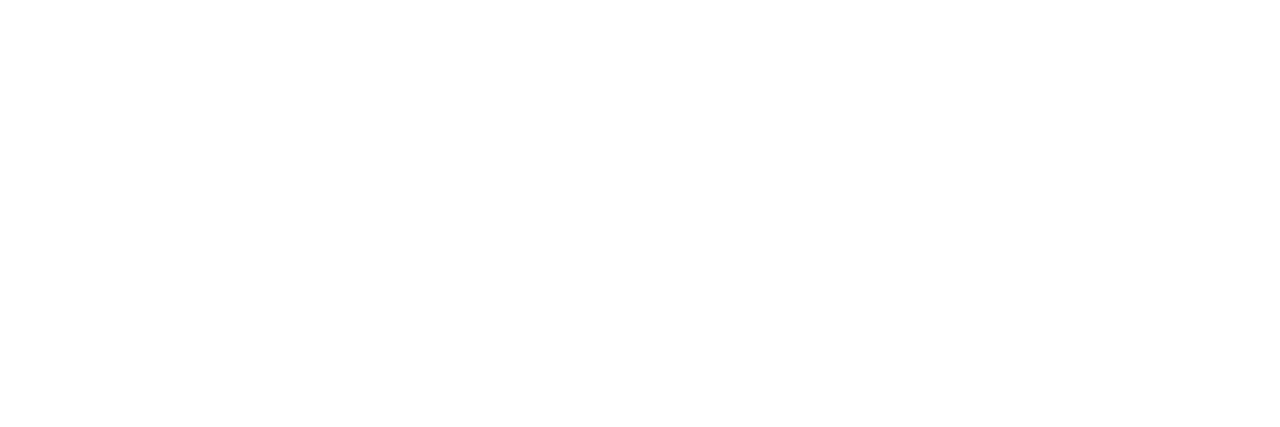
==== commit 47a6745c: "Update index.html" ====
--- a/index.html
+++ b/index.html
@@ -46,13 +46,7 @@
 </head>
 <header id="banner" class="body">
 	<img src="HCC new logo-09.png" alt="TSSE" width="135" height="52">
-	<nav>
-		
-		<form id="searchbox" action="">
-			<input id="search" type="text" placeholder="Type here">
-			<input id="submit" type="submit" value="Search">
-		</form>
-	</nav>
+	
 </header>
 <aside id="featured" class="body"><article>
 		<div id="slider">
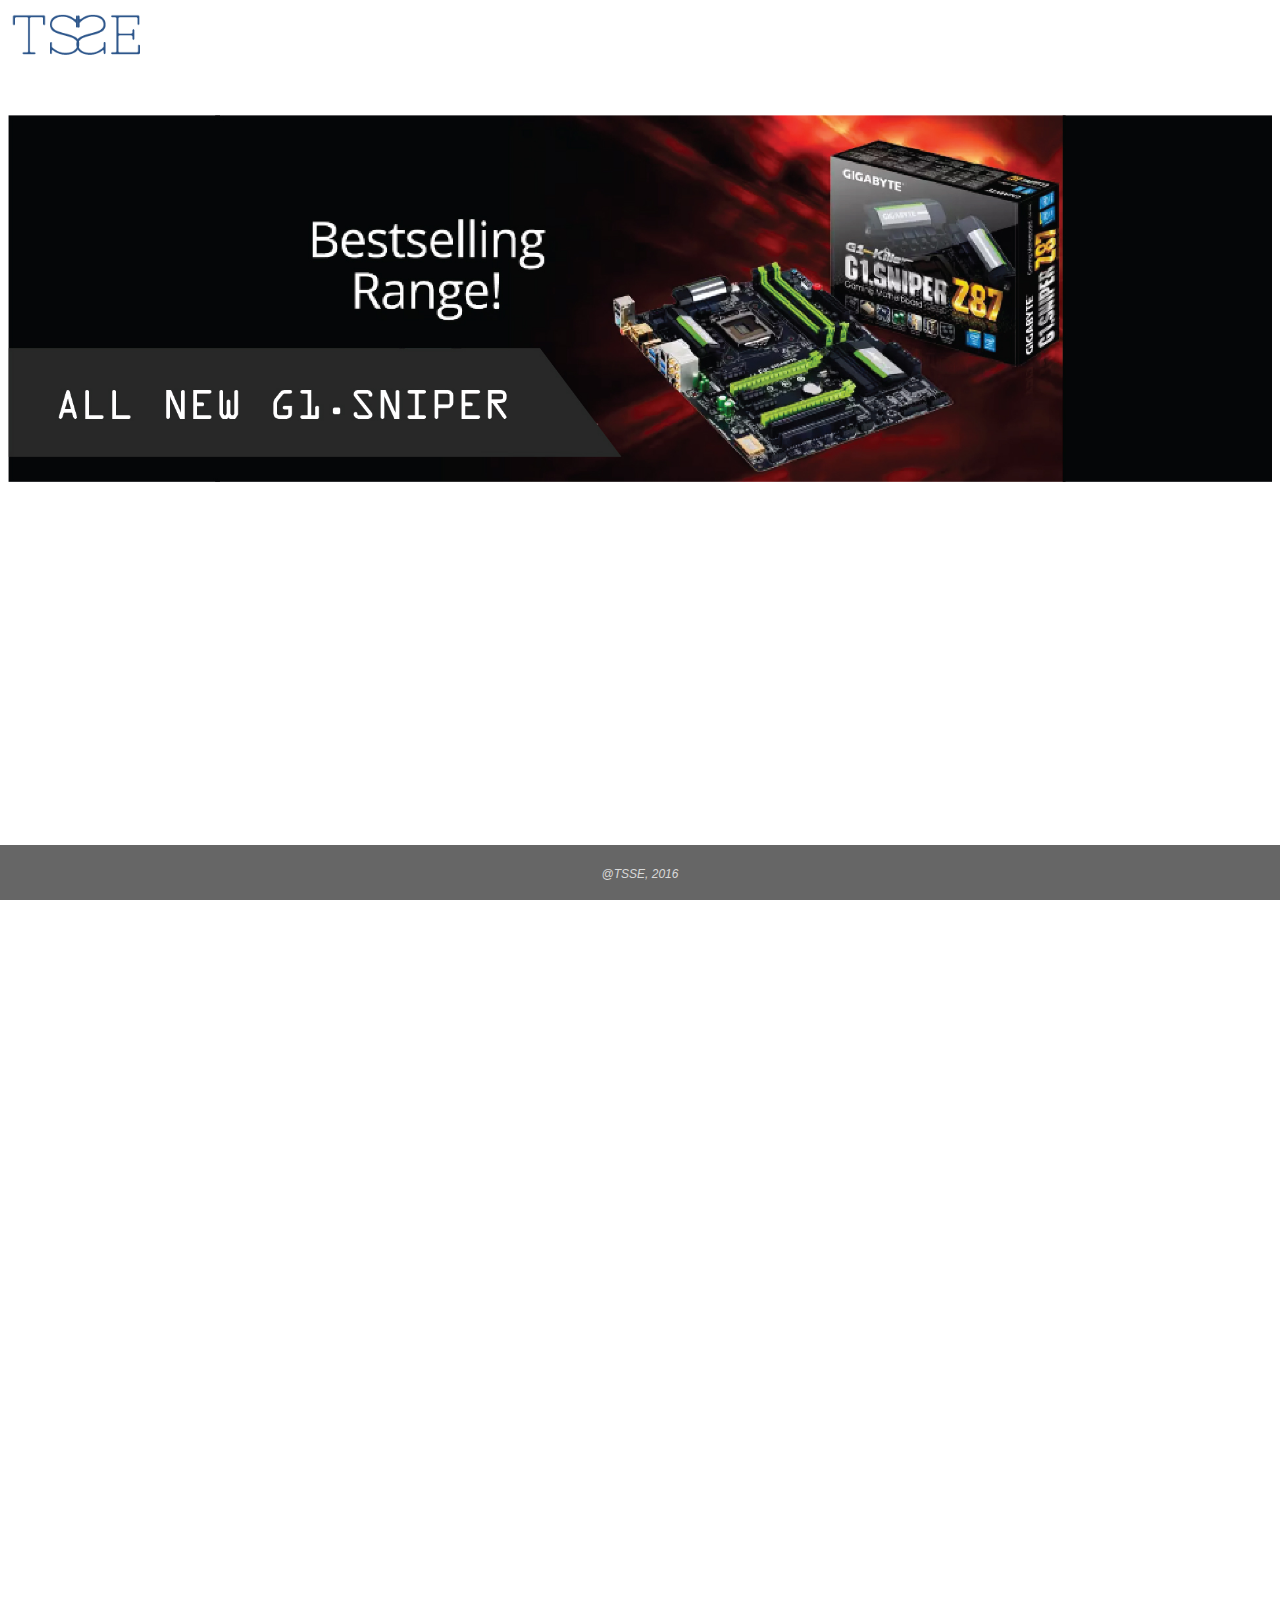
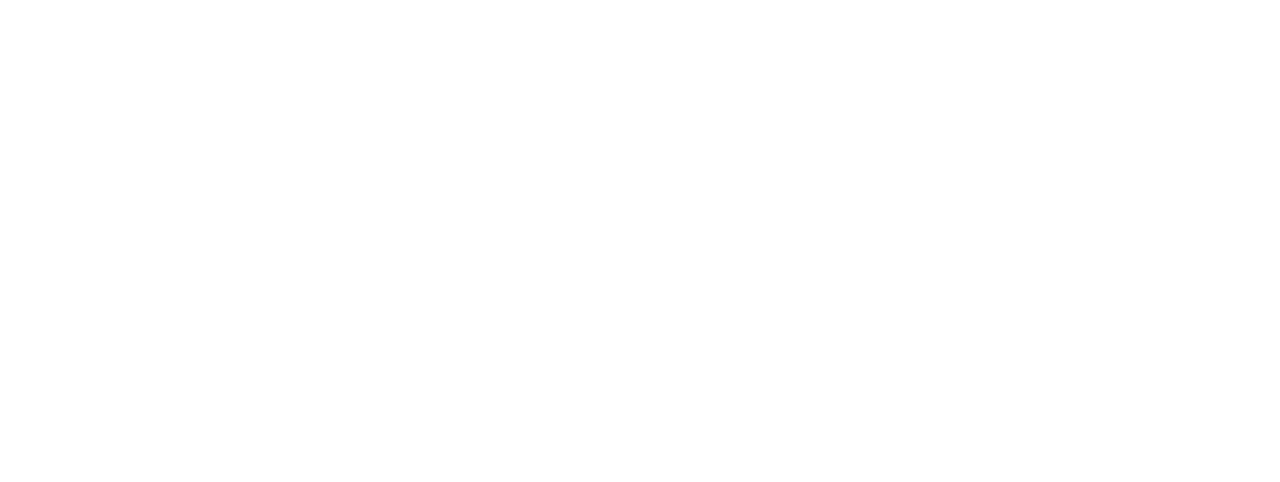
==== commit 19b2ec20: "the final push?" ====
--- a/index.html
+++ b/index.html
@@ -31,7 +31,7 @@
 	<script type="text/javascript" src="BigSemanticsJavaScript/renderers/RenderingTask.js"></script>
 	<script type="text/javascript" src="BigSemanticsJavaScript/renderers/VanillaMICE.js"></script>
 
-    <link href="../BigSemanticsJavaScript/renderers/styles/metadataRenderer.css" rel="stylesheet" type="text/css">
+ 	<link href="BigSemanticsJavaScript/renderers/styles/metadataRenderer.css" rel="stylesheet" type="text/css">
 	<!--Webpage-specific javascript and CSS includes-->
 <!-- 	<script type="text/javascript" src="./data.js"></script>
     <link href="./demo.css" rel="stylesheet" type="text/css">
@@ -43,6 +43,12 @@
     <script type="text/javascript" src="javastuff.js"></script>
 <style>
 </style>
+<script type="text/javascript">
+window.onload = function() { 
+buildProducts();
+	/* buildProductCards(); */
+};
+</script>
 </head>
 <header id="banner" class="body">
 	<img src="HCC new logo-09.png" alt="TSSE" width="135" height="52">
@@ -60,7 +66,7 @@
 </article></aside>
 <section id="content" class="body"><div id = "main" class="main">
 		<div id = "search-results-container" class="search-results-container">
-			<div id="products-container" oncontextmenu="return false;" class="w3-row products-container">				
+			<div id="products-container" class="w3-row products-container">				
 			</div>
 		</div>
 	</div>
--- a/style.css
+++ b/style.css
@@ -1,16 +1,3 @@
-li {
-	display: inline;
-}
-img {
-	float: left;
-}
-ul {
-	list-style-type: none;
-	float: right;
-}
-ol {
-	display: inline;
-}
 div#slider{
 	width: 100%;
 	max-width: 1920px;
@@ -42,69 +29,6 @@
 	75% { left: -300%; }
 	95% { left: -300%; }
 	100% { left: -400%; }
-}
-
-#searchbox {
-	/*background-color: #eaf8fc;
-	background-image: linear-gradient(#fff, #d4e8ec);
-	border-radius: 35px;
-	border-width: 1px;
-	border-style: solid;
-	border-color: #c4d9df #a4c3ca #83afb7;*/
-	width: 80%;
-	height: 35px;
-	padding: 10px;
-	margin: 20px auto 50px;
-	overflow: hidden;
-}
-#search, 
-#submit {
-    float: left;
-}
-#search {
-    padding: 5px 9px;
-    height: 23px;
-    width: 88%;
-    margin: 0 auto;
-    border: 1px solid #a4c3ca;
-    font: normal 13px 'trebuchet MS', arial, helvetica;
-    background: #f1f1f1;
-    border-radius: 50px 3px 3px 50px;
-    box-shadow: 0 1px 3px rgba(0, 0, 0, 0.25) inset, 0 1px 0 rgba(255, 255, 255, 1);            
-}
-#submit
-{       
-    background-color: #d9d9d9;
-    /*background-image: linear-gradient(#95d788, #6cbb6b);*/
-    border-radius: 3px 50px 50px 3px;    
-    border-width: 1px;
-    border-style: solid;
-    border-color: #7eba7c #578e57 #447d43;
-    box-shadow: 0 0 1px rgba(0, 0, 0, 0.3), 
-                0 1px 0 rgba(255, 255, 255, 0.3) inset;
-    height: 35px;
-    margin: 0 0 0 0px;
-    padding: 0;
-    width: 120px;
-    cursor: pointer;
-    font: bold 14px Arial, Helvetica;
-    color: #23441e;    
-    text-shadow: 0 1px 0 rgba(255,255,255,0.5);
-}
-
-#submit:hover {       
-    background-color: #999999;
-    background-image: linear-gradient(#999999, #d9d9d9);
-}   
-
-#submit:active {       
-    background: #999999;
-    outline: none;
-    box-shadow: 0 1px 4px rgba(0, 0, 0, 0.5) inset;        
-}
-
-#submit::-moz-focus-inner {
-       border: 0;  /* Small centering fix for Firefox */
 }
 #content {
 	min-height: 1500px;
